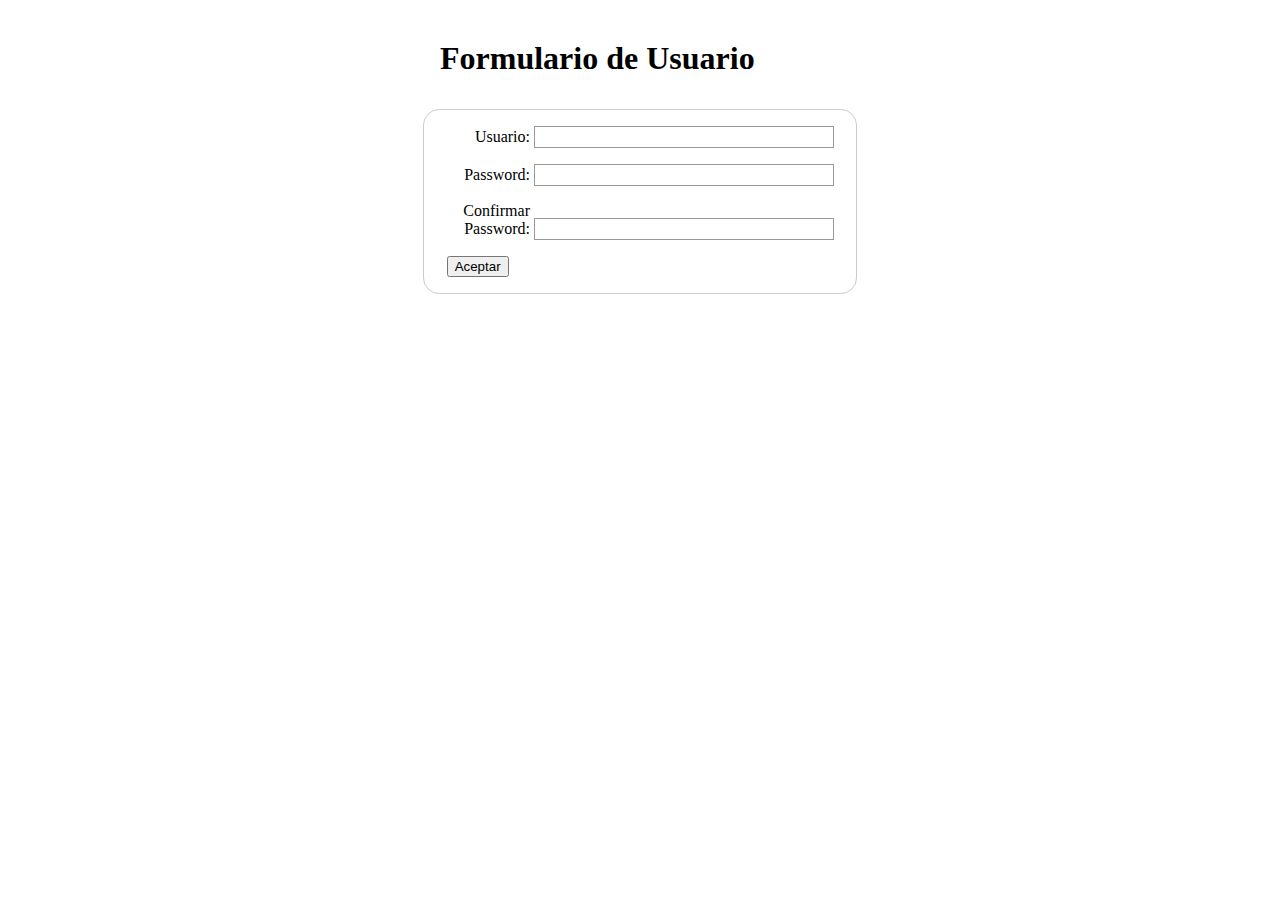
==== index.html @ 8009ca5c "Formulario inicial" ====
<!DOCTYPE html>
<!--
To change this license header, choose License Headers in Project Properties.
To change this template file, choose Tools | Templates
and open the template in the editor.
-->
<html>
    <head>
        <title>ProyectoTech</title>
        <meta charset="UTF-8">
        <meta name="viewport" content="width=device-width, initial-scale=1.0">
        <link rel="stylesheet" type="text/css" href="css/styles.css">
    </head>
    <body>
        <div>
            <h1>Formulario de Usuario</h1>
            <form>
                <div>
                    <label>Usuario: </label>
                    <input type="text">
                </div>
                <div>
                    <label>Password: </label>
                    <input type="text">
                </div>
                <div>
                    <label>Confirmar Password: </label>
                    <input type="text">
                </div>
                <div>
                    <button type="submit">Aceptar</button>
                </div>
            </form>
        </div>
        
    </body>
</html>
---- css/styles.css ----
h1{
   margin: 0 auto;
    width: 400px;
    padding: 1em;
    border-radius: 1em; 
}
form {
    margin: 0 auto;
    width: 400px;
    padding: 1em;
    border: 1px solid #CCC;
    border-radius: 1em;
}
form div + div {
    margin-top: 1em;
}
label {
    display: inline-block;
    width: 90px;
    text-align: right;
}
input{
    font: 1em sans-serif;
    width: 300px;
    -moz-box-sizing: border-box;
    box-sizing: border-box;
    border: 1px solid #999;
}
input:focus, textarea:focus {
    border-color: #000;
}
.button {
    padding-left: 120px;
}
button {
    margin-left: .5em;
}
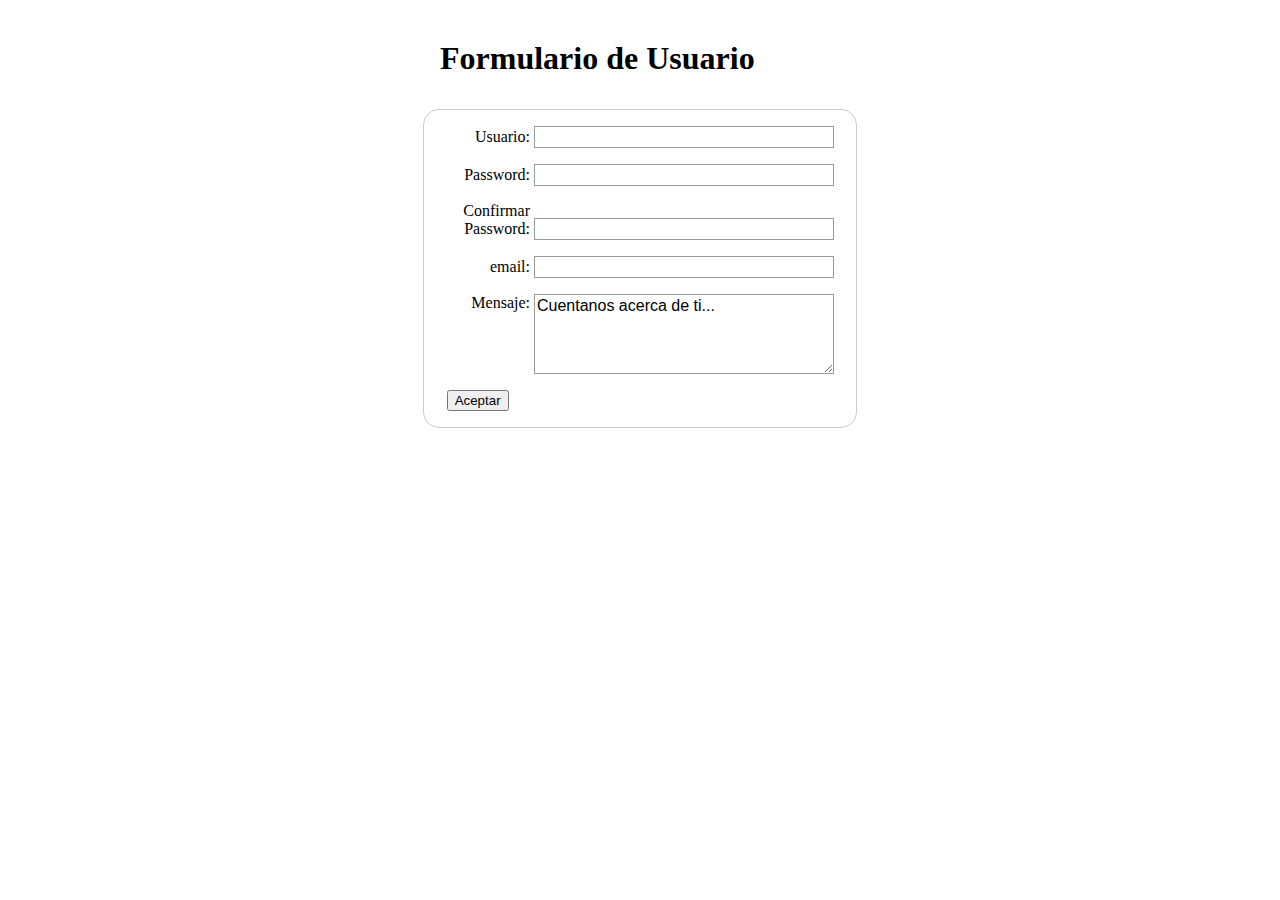
==== commit 57eeaa01: "About y dos elementos extras" ====
--- a/index.html
+++ b/index.html
@@ -14,7 +14,7 @@
     <body>
         <div>
             <h1>Formulario de Usuario</h1>
-            <form>
+            <form action="About.html">
                 <div>
                     <label>Usuario: </label>
                     <input type="text">
@@ -28,7 +28,15 @@
                     <input type="text">
                 </div>
                 <div>
-                    <button type="submit">Aceptar</button>
+                    <label>email:</label>
+                    <input type="text">
+                </div>
+                <div>
+                    <label>Mensaje:</label>
+                    <textarea>Cuentanos acerca de ti...</textarea>
+                </div>
+                <div>
+                    <button type="submit" >Aceptar</button>
                 </div>
             </form>
         </div>
--- a/css/styles.css
+++ b/css/styles.css
@@ -1,10 +1,9 @@
-
 h1{
-   margin: 0 auto;
+     margin: 0 auto;
     width: 400px;
     padding: 1em;
-    border-radius: 1em; 
 }
+
 form {
     margin: 0 auto;
     width: 400px;
@@ -20,7 +19,7 @@
     width: 90px;
     text-align: right;
 }
-input{
+input, textarea {
     font: 1em sans-serif;
     width: 300px;
     -moz-box-sizing: border-box;
@@ -30,9 +29,25 @@
 input:focus, textarea:focus {
     border-color: #000;
 }
+
+textarea {
+    vertical-align: top;
+
+    height: 5em;
+    resize: vertical;
+}
+
 .button {
-    padding-left: 120px;
+    padding-left: 90px;
 }
 button {
     margin-left: .5em;
-}+}
+
+#fondo{
+    position: absolute; 
+    top: 0; 
+    left: 0; 
+    width: 100%; 
+    z-index: -1
+}
